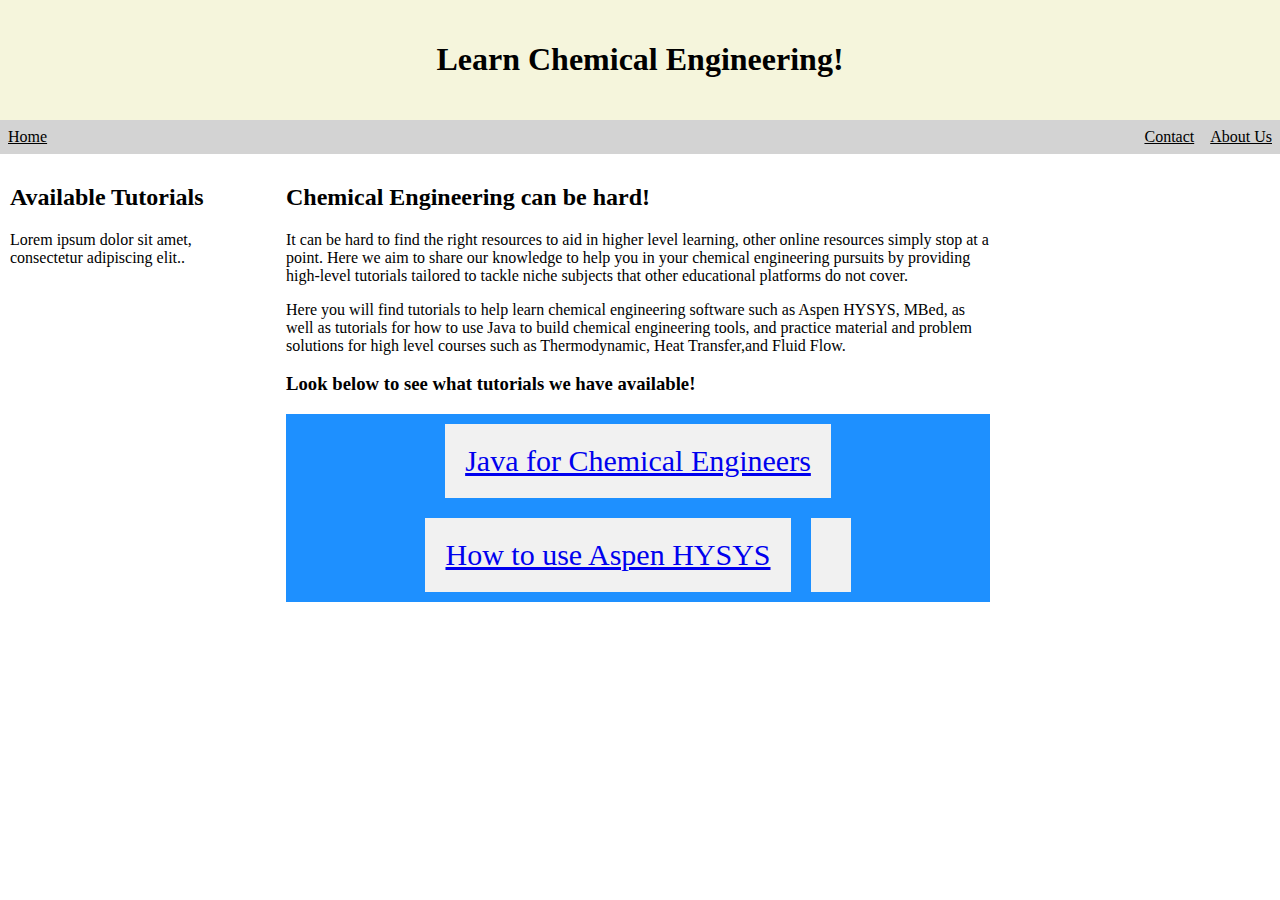
==== index.html @ a56eff99 "Add files via upload" ====
<!DOCTYPE html>
<html lang="en-can">
    <head>
        <meta charset="UTF-8">
        <meta name="viewport" content="width=device-width, initial-scale=1.0">
        <link rel="stylesheet" href="styles.css">        
        <title>Learn Chemical Engineering!</title>        
    </head>                                            
    <body>
        <!--Header-->
        <div id="header" class="header">
            <h1>Learn Chemical Engineering!</h1>
        </div>
        <!--Nav Bar-->
        <div class="topnav">
            <a href="#header" style="float: left" style="color:rgb(11, 181, 207)">Home</a>
            <a href="#">About Us</a>
            <a href="#">Contact</a>
        </div>
        <!--Main Content-->
        <div class="row">
            <div class="column side">
                <h2>Available Tutorials</h2>
                <p>Lorem ipsum dolor sit amet, consectetur adipiscing elit..</p>
            </div>
            <div class="column middle">
                <h2>Chemical Engineering can be hard!</h2>
                <p>It can be hard to find the right resources to aid in higher level learning, other online resources simply stop at a point. Here we aim to share our knowledge to help you in your chemical engineering pursuits by providing high-level tutorials tailored to tackle niche subjects that other educational platforms do not cover.</p>
                <p>Here you will find tutorials to help learn chemical engineering software such as Aspen HYSYS, MBed, as well as tutorials for how to use Java to build chemical engineering tools, and practice material and problem solutions for high level courses such as Thermodynamic, Heat Transfer,and Fluid Flow.</p>
                <h3>Look below to see what tutorials we have available!</h3>
                <div class="flex-container">
                    <a href="pages/Java for Chem Eng.html">Java for Chemical Engineers</a>
                    <a href="#">How to use Aspen HYSYS</a>
                    <a href=""></a>
                </div>
            </div>
            
        </div>
    </body>
</html>
---- styles.css ----
body{
    margin: 0;
}
.header{ /*Style Header Section*/
    text-align: center;
    padding: 20px;
    background-color: beige;
}
.topnav{ /*Style Navigation Bar Section*/
    overflow: hidden;
    background-color: lightgray;
}
.topnav a{ /*Style Navigation Bar Links*/
    float: right;
    list-style-type: none;
    margin: 0;
    display: block;
    padding: 8px;
    color: black;
}
.column{ /*Columns move to left*/
    float: left;
    padding: 10px;
}
.column.side{
    width: 20%;
}
.column.middle{
    width: 55%;
}
.row::after{
    content: "";
    display: table;
    clear: both;
}
@media screen and (max-width: 600px) {
    .column.side, .column.middle {
      width: 100%;
    }
  }
.flex-container{
    display: flex;
    background-color: dodgerblue;
    flex-wrap: wrap;
    justify-content: center;
}
.flex-container > a{
    background-color: #f1f1f1;
    margin: 10px;
    padding: 20px;
    font-size: 30px;
}
.tutorial-video{
    height: auto;
    width: 60%;
    margin: auto;
}
ul{
    list-style-type: none;
    margin: 0;
    padding: 0px;
}
li{
    padding: 10px
}
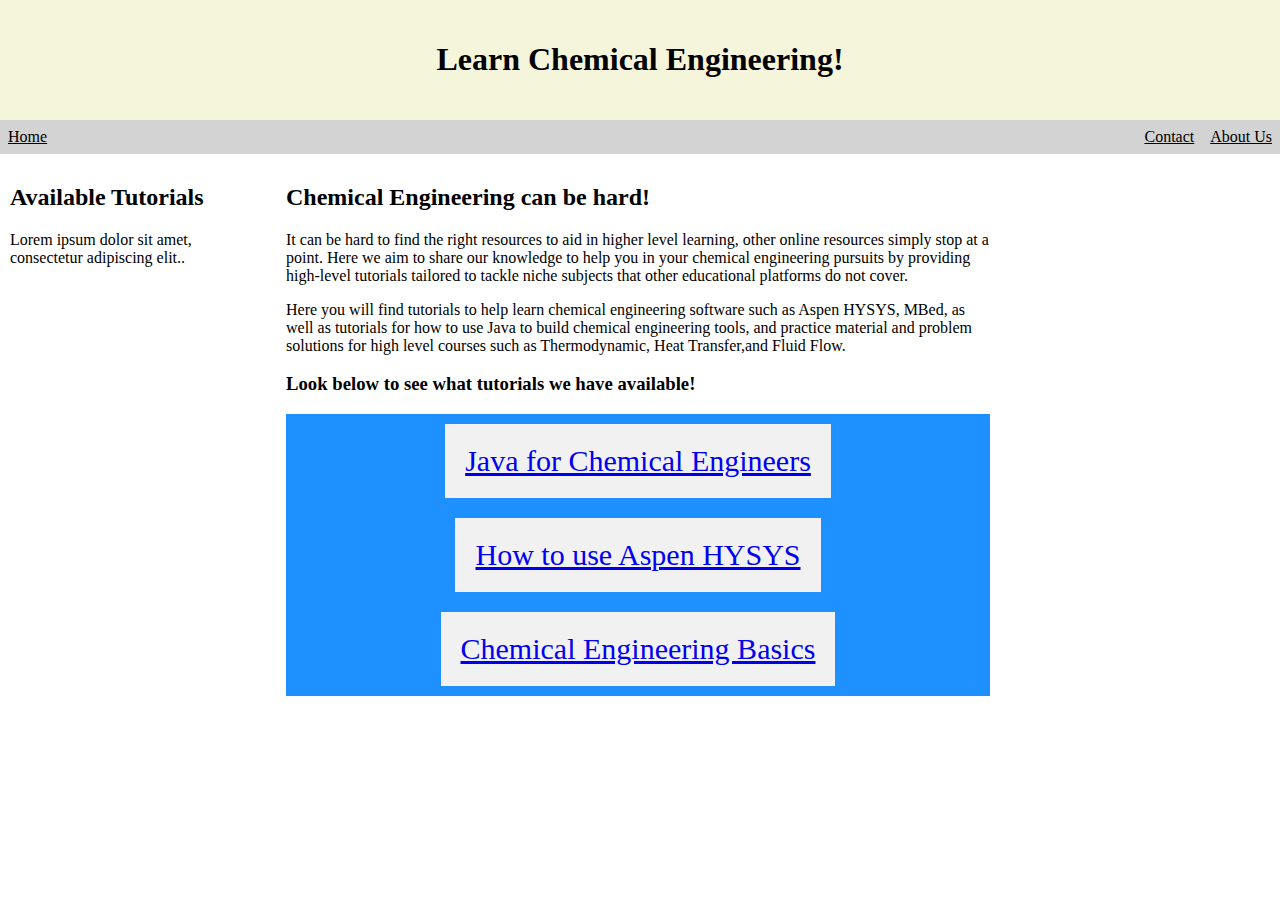
==== commit 563a6dcb: "Additional Pages Added" ====
--- a/index.html
+++ b/index.html
@@ -30,8 +30,8 @@
                 <h3>Look below to see what tutorials we have available!</h3>
                 <div class="flex-container">
                     <a href="pages/Java for Chem Eng.html">Java for Chemical Engineers</a>
-                    <a href="#">How to use Aspen HYSYS</a>
-                    <a href=""></a>
+                    <a href="pages/Aspen HYSYS Tutorial.html">How to use Aspen HYSYS</a>
+                    <a href="pages/Chem Eng Basics.html">Chemical Engineering Basics</a>
                 </div>
             </div>
             
